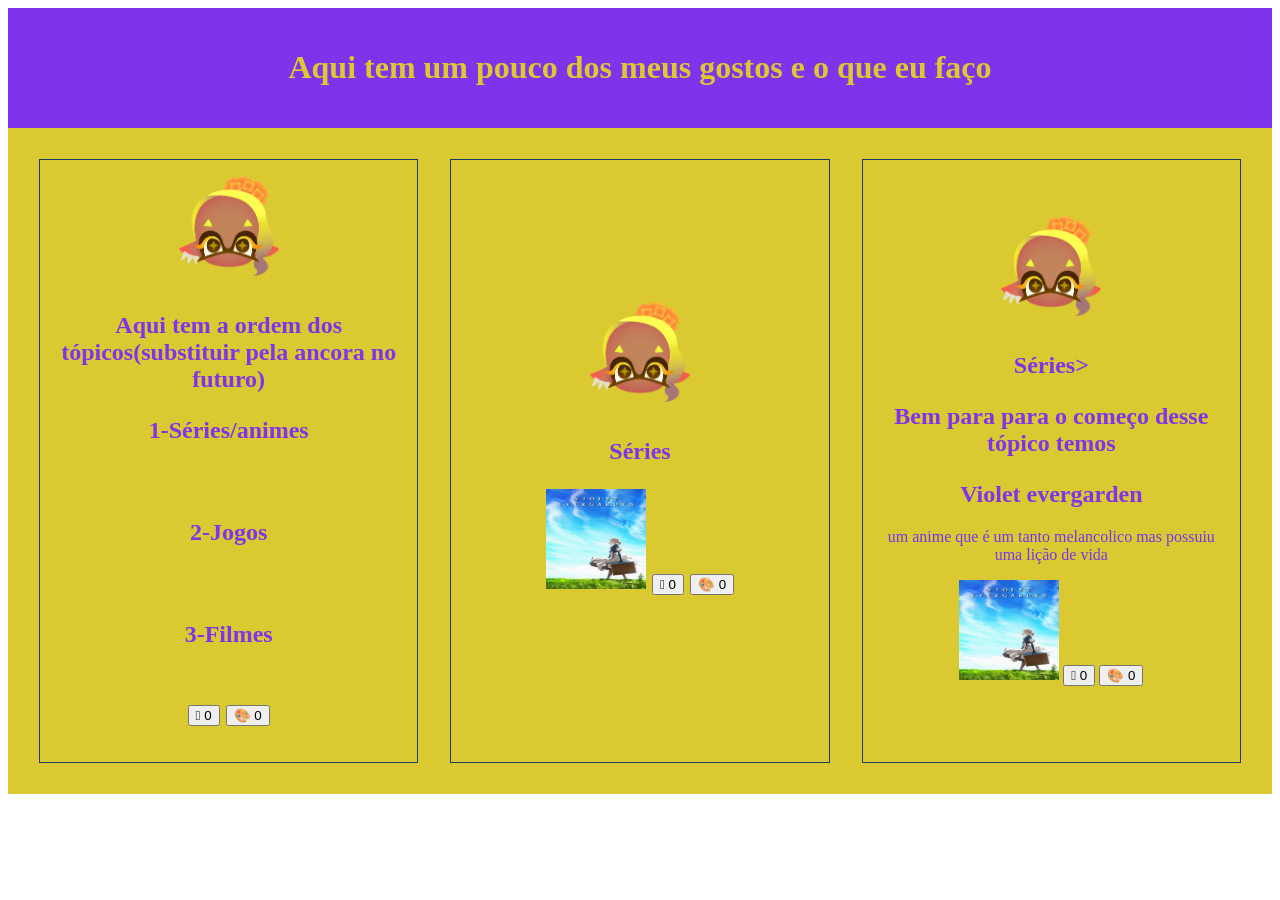
==== tipereth.html @ 74d2db16 "teste05" ====
<!DOCTYPE html>
<html lang="pt-br">

<head>
    <meta charset="UTF-8">
    <meta name="viewport" content="width=device-width, initial-scale=1.0">
    <title>Sobre mim</title>
    
    <link rel="stylesheet" href="style.css">
</head>

<body>

    <header>
        <h1>Aqui tem um pouco dos meus gostos e o que eu faço</h1>
    </header>
    <main>
        <article>
            <img src="fyre-icon.png" alt=" Icone da personagem Fyre da franquia Splatoon criado pela Empresa Nintendo  ">
            <div>
                <h2>
                    Aqui tem a ordem dos tópicos(substituir pela ancora no futuro)

                    <p>1-Séries/animes </p>
                    <br>
                    <p>2-Jogos</p>
                    <br>
                    <p>3-Filmes</p>
                    <br>
                    <button> 🫟 <span>0</span></button>
                    <button> 🎨 <span>0</span></button>
                    <h2>
            </div>
        </article>
        <article>
            <img src="fyre-icon.png " alt=" Icone da personagem Fyre da franquia Splatoon criado pela Empresa Nintendo  ">
            <div>
                <h2>
                    <h1>Séries

                    <p>
                    <img src="violet.jpeg" alt="capa do anime violet evergarden">
                    <button> 🫟 <span>0</span></button>
                    <button> 🎨 <span>0</span></button>
                    <h2>
        </article>
               <article>
            <img src="fyre-icon.png " alt=" Icone da personagem Fyre da franquia Splatoon criado pela Empresa Nintendo  ">
            <div>
                <h2>
                    <h1>Séries>

                    <p>Bem para para o começo desse tópico temos <h2>Violet evergarden</h2> um anime que é um tanto melancolico mas possuiu uma lição de vida</p>
                    <img src="violet.jpeg" alt="capa do anime violet evergarden">
                    <button> 🫟 <span>0</span></button>
                    <button> 🎨 <span>0</span></button>
                    <h2>
        </article>

    </main>
    
    <script src="script.js"></script>
    <link rel="stylesheet" href="style.css">
</body>




</html>
---- style.css ----
:root {
    --cor-primaria: #7D34EA;
    --cor-secundaria: #DAC930;
    --cor-fundo: #ffffff;
    --cor-texto: #151428;
    --cor-contraste: #f3eef7;
    --cor-botao: #f9f9f9;
}

body {
    max-width: 100vw;
}

header {
    background-color: #7D34EA;
    text-align: center;
    color: #DAC930;
    margin: 0 auto;
    padding: 15px;
    border: 5px solid #7D34EA;
}

main {
    background-color: #DAC930;
    color: #7D34EA;
    margin: 0 auto;
    padding: 15px;
    display: flex;
    flex-wrap: wrap;
}



article {
    display: flex;
    flex-direction: column;
    align-items: center;
    text-align: center;
    justify-content: center;
    border: 1px solid #183C63;
    margin: 16px;
    gap: 16px;
    padding: 16px;
    flex: 1 1 25%;
}

img {
    width: 100px;
    height: 100px;

}

div p {
    font-weight: bold;
}
---- style.css ----
:root {
    --cor-primaria: #7D34EA;
    --cor-secundaria: #DAC930;
    --cor-fundo: #ffffff;
    --cor-texto: #151428;
    --cor-contraste: #f3eef7;
    --cor-botao: #f9f9f9;
}

body {
    max-width: 100vw;
}

header {
    background-color: #7D34EA;
    text-align: center;
    color: #DAC930;
    margin: 0 auto;
    padding: 15px;
    border: 5px solid #7D34EA;
}

main {
    background-color: #DAC930;
    color: #7D34EA;
    margin: 0 auto;
    padding: 15px;
    display: flex;
    flex-wrap: wrap;
}



article {
    display: flex;
    flex-direction: column;
    align-items: center;
    text-align: center;
    justify-content: center;
    border: 1px solid #183C63;
    margin: 16px;
    gap: 16px;
    padding: 16px;
    flex: 1 1 25%;
}

img {
    width: 100px;
    height: 100px;

}

div p {
    font-weight: bold;
}
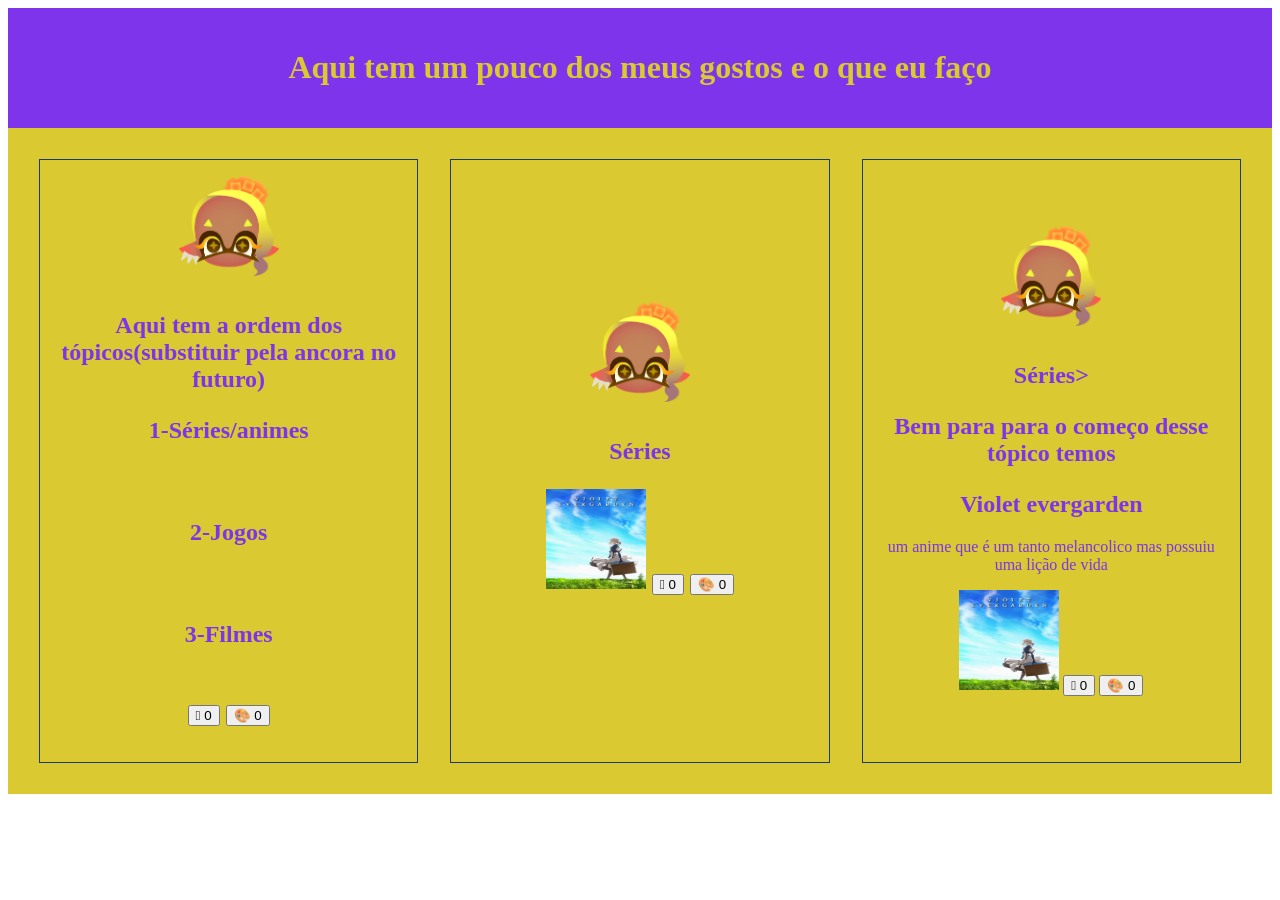
==== commit 43485fd8: "teste 06" ====
--- a/tipereth.html
+++ b/tipereth.html
@@ -2,11 +2,13 @@
 <html lang="pt-br">
 
 <head>
+
     <meta charset="UTF-8">
     <meta name="viewport" content="width=device-width, initial-scale=1.0">
     <title>Sobre mim</title>
-    
-    <link rel="stylesheet" href="style.css">
+
+
+
 </head>
 
 <body>
@@ -14,9 +16,12 @@
     <header>
         <h1>Aqui tem um pouco dos meus gostos e o que eu faço</h1>
     </header>
+
     <main>
+
         <article>
-            <img src="fyre-icon.png" alt=" Icone da personagem Fyre da franquia Splatoon criado pela Empresa Nintendo  ">
+            <img src="fyre-icon.png"
+                alt=" Icone da personagem Fyre da franquia Splatoon criado pela Empresa Nintendo  ">
             <div>
                 <h2>
                     Aqui tem a ordem dos tópicos(substituir pela ancora no futuro)
@@ -29,38 +34,47 @@
                     <br>
                     <button> 🫟 <span>0</span></button>
                     <button> 🎨 <span>0</span></button>
-                    <h2>
+                </h2>
             </div>
+
         </article>
+
         <article>
-            <img src="fyre-icon.png " alt=" Icone da personagem Fyre da franquia Splatoon criado pela Empresa Nintendo  ">
+            <img src="fyre-icon.png "
+                alt=" Icone da personagem Fyre da franquia Splatoon criado pela Empresa Nintendo  ">
             <div>
                 <h2>
                     <h1>Séries
 
-                    <p>
-                    <img src="violet.jpeg" alt="capa do anime violet evergarden">
-                    <button> 🫟 <span>0</span></button>
-                    <button> 🎨 <span>0</span></button>
-                    <h2>
+                        <p>
+                            <img src="violet.jpeg" alt="capa do anime violet evergarden">
+                            <button> 🫟 <span>0</span></button>
+                            <button> 🎨 <span>0</span></button>
+                    </h1>
+                </h2>
         </article>
-               <article>
-            <img src="fyre-icon.png " alt=" Icone da personagem Fyre da franquia Splatoon criado pela Empresa Nintendo  ">
+
+        <article>
+            <img src="fyre-icon.png "
+                alt=" Icone da personagem Fyre da franquia Splatoon criado pela Empresa Nintendo  ">
             <div>
                 <h2>
                     <h1>Séries>
 
-                    <p>Bem para para o começo desse tópico temos <h2>Violet evergarden</h2> um anime que é um tanto melancolico mas possuiu uma lição de vida</p>
-                    <img src="violet.jpeg" alt="capa do anime violet evergarden">
-                    <button> 🫟 <span>0</span></button>
-                    <button> 🎨 <span>0</span></button>
-                    <h2>
+                        <p>Bem para para o começo desse tópico temos
+                        <h2>Violet evergarden</h2> um anime que é um tanto melancolico mas possuiu uma lição de vida</p>
+                        <img src="violet.jpeg" alt="capa do anime violet evergarden">
+                        <button> 🫟 <span>0</span></button>
+                        <button> 🎨 <span>0</span></button>
+                    </h1>
+                </h2>
         </article>
 
     </main>
-    
+
     <script src="script.js"></script>
     <link rel="stylesheet" href="style.css">
+
 </body>
 
 
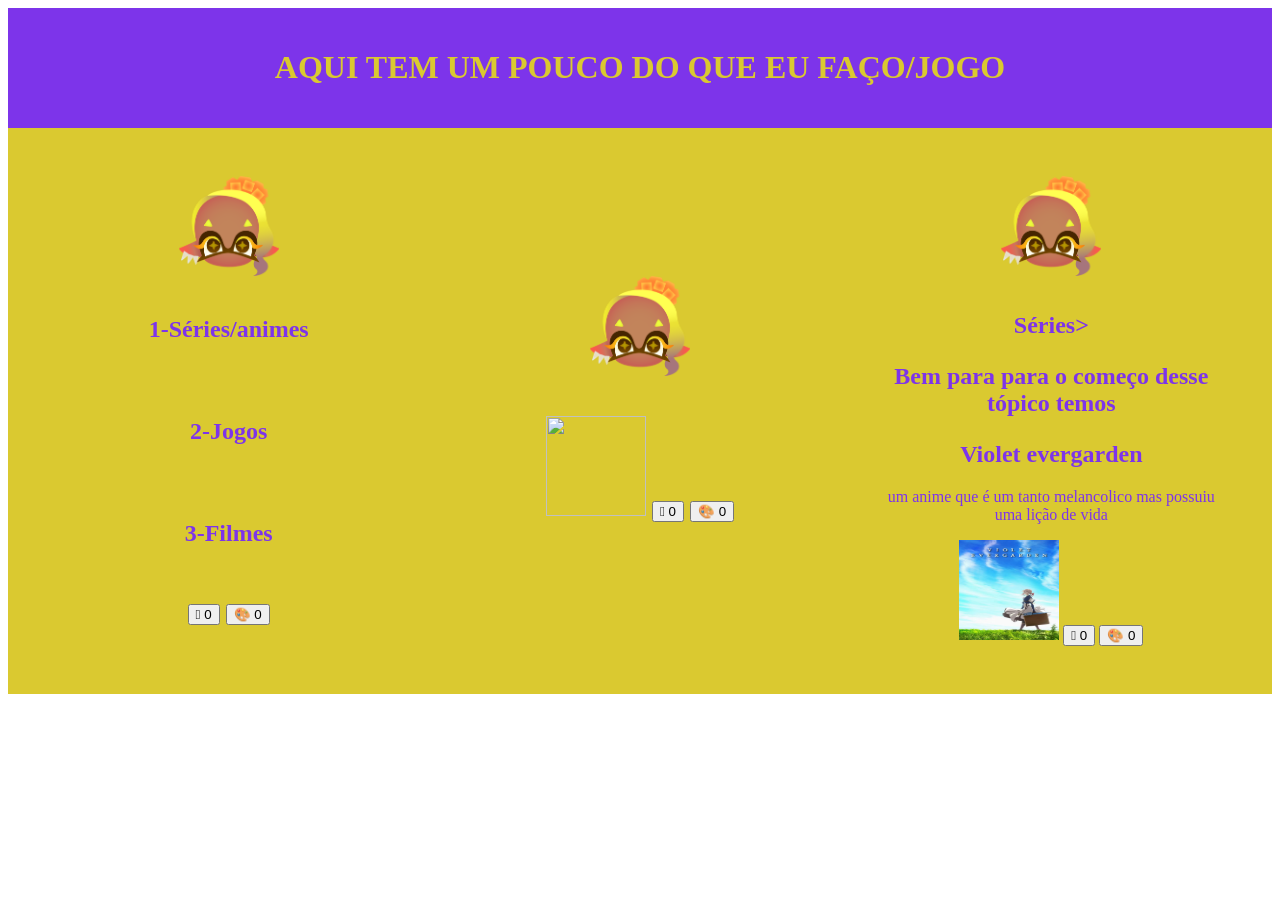
==== commit 0de21f83: "tema escuro inicio" ====
--- a/tipereth.html
+++ b/tipereth.html
@@ -7,14 +7,14 @@
     <meta name="viewport" content="width=device-width, initial-scale=1.0">
     <title>Sobre mim</title>
 
-
+<link rel="stylesheet" href="style.css">
 
 </head>
 
 <body>
 
     <header>
-        <h1>Aqui tem um pouco dos meus gostos e o que eu faço</h1>
+        <h1>AQUI TEM UM POUCO DO QUE EU FAÇO/JOGO</h1>
     </header>
 
     <main>
@@ -24,7 +24,7 @@
                 alt=" Icone da personagem Fyre da franquia Splatoon criado pela Empresa Nintendo  ">
             <div>
                 <h2>
-                    Aqui tem a ordem dos tópicos(substituir pela ancora no futuro)
+                    
 
                     <p>1-Séries/animes </p>
                     <br>
@@ -44,10 +44,11 @@
                 alt=" Icone da personagem Fyre da franquia Splatoon criado pela Empresa Nintendo  ">
             <div>
                 <h2>
-                    <h1>Séries
+                    <h1>
+
 
                         <p>
-                            <img src="violet.jpeg" alt="capa do anime violet evergarden">
+                            <img src="" alt= "">
                             <button> 🫟 <span>0</span></button>
                             <button> 🎨 <span>0</span></button>
                     </h1>
@@ -73,7 +74,7 @@
     </main>
 
     <script src="script.js"></script>
-    <link rel="stylesheet" href="style.css">
+    
 
 </body>
 
--- a/style.css
+++ b/style.css
@@ -1,10 +1,36 @@
 :root {
     --cor-primaria: #7D34EA;
     --cor-secundaria: #DAC930;
-    --cor-fundo: #ffffff;
-    --cor-texto: #151428;
-    --cor-contraste: #f3eef7;
-    --cor-botao: #f9f9f9;
+    --cor-fundo: #DAC930;
+    --cor-texto: #7D34EA;
+    --cor-contraste: #4c64d1;
+    --cor-botao: #DAC930;
+
+    --fonte-texto: ;
+}
+
+.tema-escuro {
+    --cor-primaria:#FF91A4;
+    --cor-secundaria: #06402B;
+    --cor-fundo: #06402B;
+    --cor-texto: #FF91A4;
+    --cor-contraste: #000080;
+    --cor-botao: #06402B;
+
+}
+
+.tema-escuro a {
+    color: var(--cor-secundaria);
+
+}
+
+.tema-escuro p {
+
+    color: var(--cor-texto)
+}
+
+.tema-escuro header p {
+    color: var(--cor-contraste)
 }
 
 body {
@@ -37,7 +63,7 @@
     align-items: center;
     text-align: center;
     justify-content: center;
-    border: 1px solid #183C63;
+    border: 1px solid #DAC930;
     margin: 16px;
     gap: 16px;
     padding: 16px;
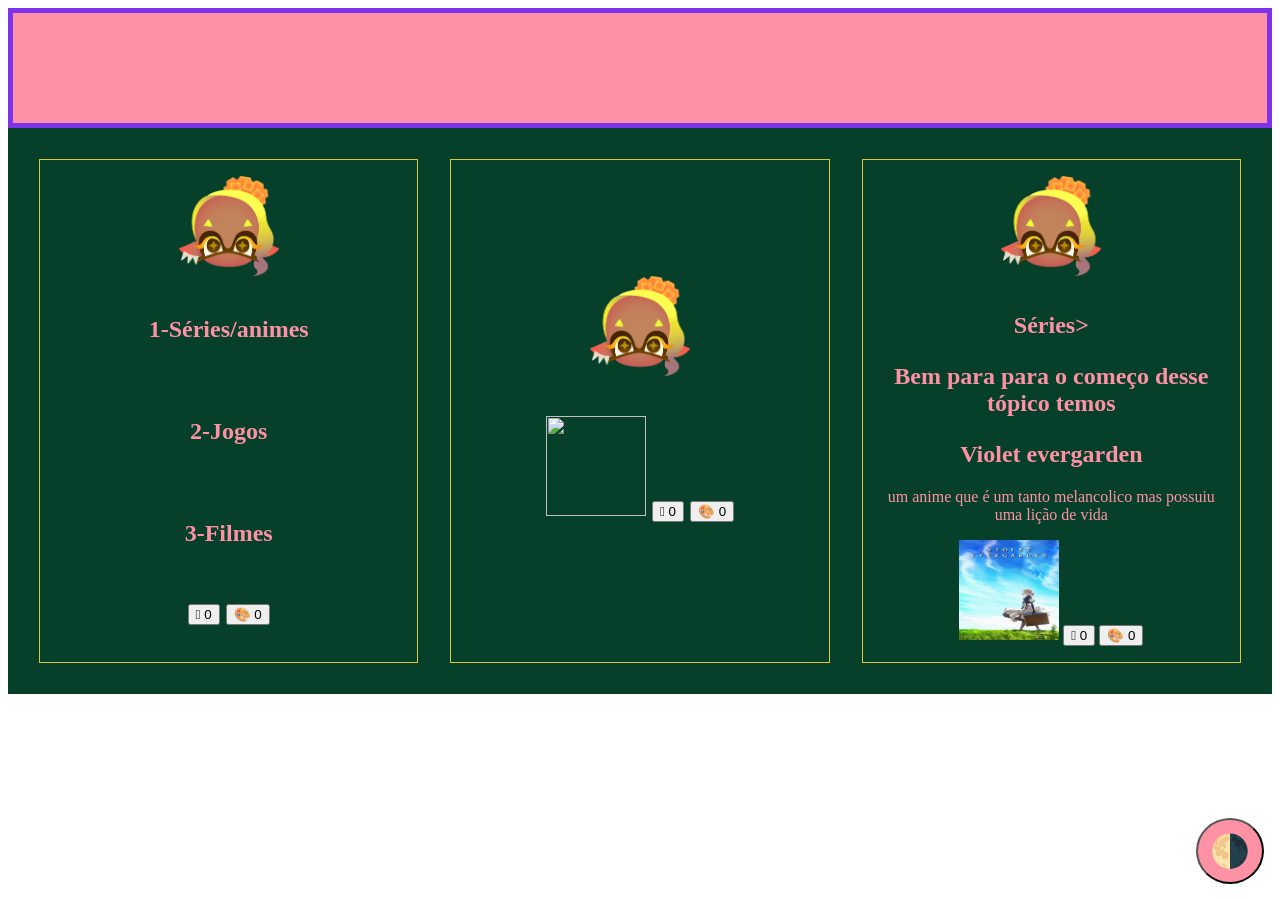
==== commit 23c0e489: "aula  7" ====
--- a/tipereth.html
+++ b/tipereth.html
@@ -7,76 +7,83 @@
     <meta name="viewport" content="width=device-width, initial-scale=1.0">
     <title>Sobre mim</title>
 
-<link rel="stylesheet" href="style.css">
+    <link rel="stylesheet" href="style.css">
 
 </head>
 
 <body>
+ 
+ 
+    <body class="tema-escuro">
 
-    <header>
-        <h1>AQUI TEM UM POUCO DO QUE EU FAÇO/JOGO</h1>
-    </header>
+        <header>
+            <h1>AQUI TEM UM POUCO DO QUE EU FAÇO/JOGO</h1>
+        </header>
 
-    <main>
+        <main>
 
-        <article>
-            <img src="fyre-icon.png"
-                alt=" Icone da personagem Fyre da franquia Splatoon criado pela Empresa Nintendo  ">
-            <div>
-                <h2>
-                    
-
-                    <p>1-Séries/animes </p>
-                    <br>
-                    <p>2-Jogos</p>
-                    <br>
-                    <p>3-Filmes</p>
-                    <br>
-                    <button> 🫟 <span>0</span></button>
-                    <button> 🎨 <span>0</span></button>
-                </h2>
-            </div>
-
-        </article>
-
-        <article>
-            <img src="fyre-icon.png "
-                alt=" Icone da personagem Fyre da franquia Splatoon criado pela Empresa Nintendo  ">
-            <div>
-                <h2>
-                    <h1>
+            <article>
+                <img src="fyre-icon.png"
+                    alt=" Icone da personagem Fyre da franquia Splatoon criado pela Empresa Nintendo  ">
+                <div>
+                    <h2>
 
 
-                        <p>
-                            <img src="" alt= "">
+                        <p>1-Séries/animes </p>
+                        <br>
+                        <p>2-Jogos</p>
+                        <br>
+                        <p>3-Filmes</p>
+                        <br>
+                        <button> 🫟 <span>0</span></button>
+                        <button> 🎨 <span>0</span></button>
+                    </h2>
+                </div>
+
+            </article>
+
+            <article>
+                <img src="fyre-icon.png "
+                    alt=" Icone da personagem Fyre da franquia Splatoon criado pela Empresa Nintendo  ">
+                <div>
+                    <h2>
+                        <h1>
+
+
+                            <p>
+                                <img src="" alt="">
+                                <button> 🫟 <span>0</span></button>
+                                <button> 🎨 <span>0</span></button>
+                        </h1>
+                    </h2>
+            </article>
+
+            <article>
+                <img src="fyre-icon.png "
+                    alt=" Icone da personagem Fyre da franquia Splatoon criado pela Empresa Nintendo  ">
+                <div>
+                    <h2>
+                        <h1>Séries>
+
+                            <p>Bem para para o começo desse tópico temos
+                            <h2>Violet evergarden</h2> um anime que é um tanto melancolico mas possuiu uma lição de vida
+                            </p>
+                            <img src="violet.jpeg" alt="capa do anime violet evergarden">
                             <button> 🫟 <span>0</span></button>
                             <button> 🎨 <span>0</span></button>
-                    </h1>
-                </h2>
-        </article>
+                        </h1>
+                    </h2>
+            </article>
 
-        <article>
-            <img src="fyre-icon.png "
-                alt=" Icone da personagem Fyre da franquia Splatoon criado pela Empresa Nintendo  ">
-            <div>
-                <h2>
-                    <h1>Séries>
 
-                        <p>Bem para para o começo desse tópico temos
-                        <h2>Violet evergarden</h2> um anime que é um tanto melancolico mas possuiu uma lição de vida</p>
-                        <img src="violet.jpeg" alt="capa do anime violet evergarden">
-                        <button> 🫟 <span>0</span></button>
-                        <button> 🎨 <span>0</span></button>
-                    </h1>
-                </h2>
-        </article>
+<button class="btn-tema-escuro">🌗</button>
 
-    </main>
+        </main>
 
-    <script src="script.js"></script>
-    
+        <script src="script.js"></script>
 
-</body>
+
+    </body>
 
 
 
--- a/style.css
+++ b/style.css
@@ -6,7 +6,7 @@
     --cor-contraste: #4c64d1;
     --cor-botao: #DAC930;
 
-    --fonte-texto: ;
+    --fonte-texto: 'Segoe UI', Verdana ;
 }
 
 .tema-escuro {
@@ -35,20 +35,21 @@
 
 body {
     max-width: 100vw;
+    font-family: var(--fonte-texto);
 }
 
 header {
-    background-color: #7D34EA;
+    background-color: var(--cor-primaria);
+    color: var(--cor-texto);
     text-align: center;
-    color: #DAC930;
     margin: 0 auto;
     padding: 15px;
     border: 5px solid #7D34EA;
 }
 
 main {
-    background-color: #DAC930;
-    color: #7D34EA;
+    background-color: var(--cor-fundo);
+    color: var(--cor-texto);
     margin: 0 auto;
     padding: 15px;
     display: flex;
@@ -78,4 +79,19 @@
 
 div p {
     font-weight: bold;
+}
+
+.artigo-autor {
+    font-weight: bold;
+}
+
+.btn-tema-escuro {
+    position: fixed;
+    bottom: 16px;
+    right: 16px;
+    font-size: 32px;
+    padding: 12px;
+    background-color: var(--cor-primaria);
+    border-radius: 50%;
+    
 }
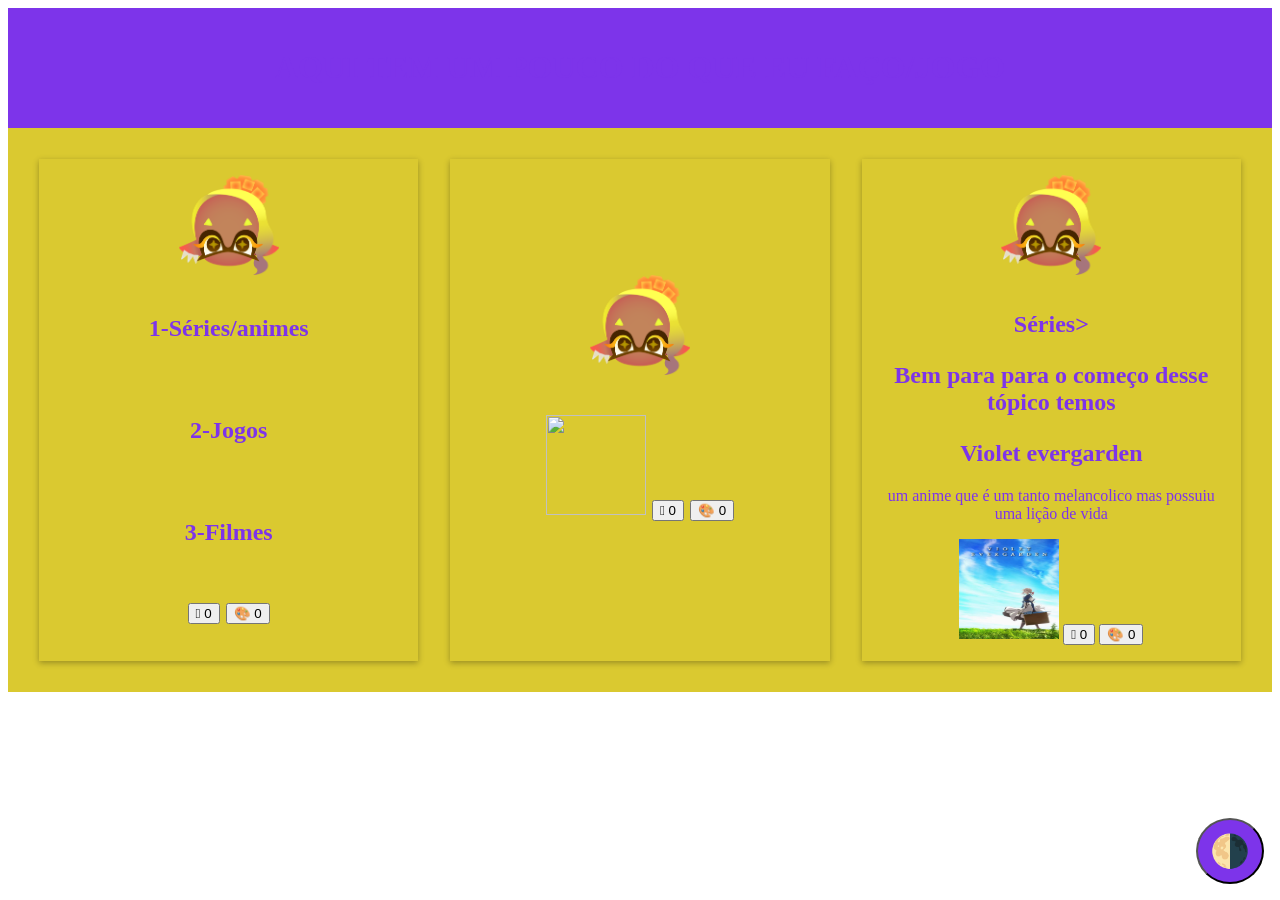
==== commit 3ae10ad9: "test 2" ====
--- a/tipereth.html
+++ b/tipereth.html
@@ -13,9 +13,6 @@
 
 <body>
  
- 
-    <body class="tema-escuro">
-
         <header>
             <h1>AQUI TEM UM POUCO DO QUE EU FAÇO/JOGO</h1>
         </header>
--- a/style.css
+++ b/style.css
@@ -4,9 +4,13 @@
     --cor-fundo: #DAC930;
     --cor-texto: #7D34EA;
     --cor-contraste: #4c64d1;
-    --cor-botao: #DAC930;
+    --cor-botao: #7D34EA;
 
     --fonte-texto: 'Segoe UI', Verdana ;
+}
+
+*{
+    transition: background-color 0.5s ease;
 }
 
 .tema-escuro {
@@ -32,6 +36,11 @@
 .tema-escuro header p {
     color: var(--cor-contraste)
 }
+
+.tema-escuro .btn-tema-escuro {
+    background-color: var(--cor-secundaria);
+}
+
 
 body {
     max-width: 100vw;
@@ -64,9 +73,11 @@
     align-items: center;
     text-align: center;
     justify-content: center;
-    border: 1px solid #DAC930;
+
+    box-shadow: 0 2px 6px rgba(0, 0, 0, 0.3);
     margin: 16px;
     gap: 16px;
+
     padding: 16px;
     flex: 1 1 25%;
 }
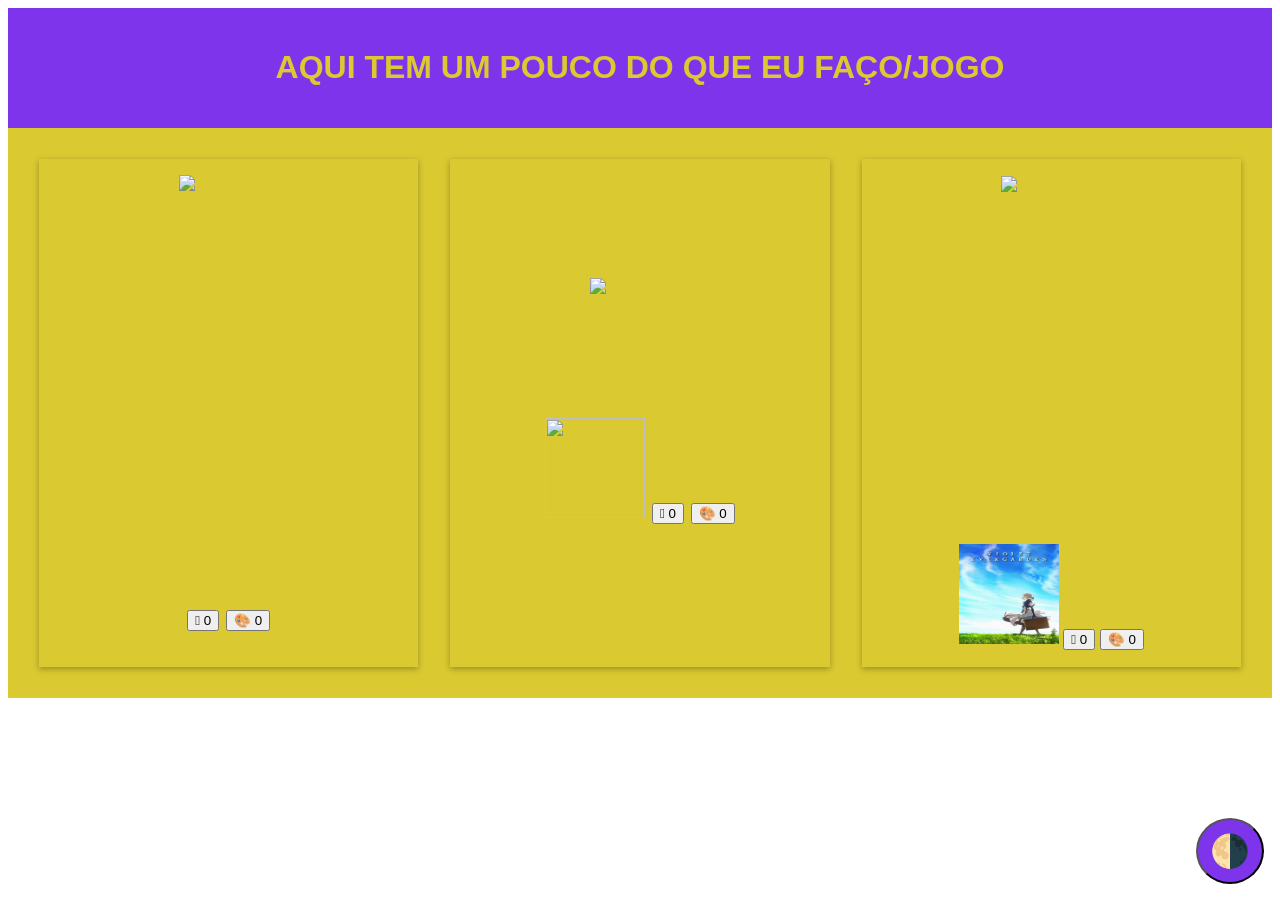
==== commit cfe0ce7b: "teste 6" ====
--- a/tipereth.html
+++ b/tipereth.html
@@ -20,7 +20,7 @@
         <main>
 
             <article>
-                <img src="fyre-icon.png"
+                <img src=""
                     alt=" Icone da personagem Fyre da franquia Splatoon criado pela Empresa Nintendo  ">
                 <div>
                     <h2>
@@ -40,7 +40,7 @@
             </article>
 
             <article>
-                <img src="fyre-icon.png "
+                <img src=" "
                     alt=" Icone da personagem Fyre da franquia Splatoon criado pela Empresa Nintendo  ">
                 <div>
                     <h2>
@@ -56,7 +56,7 @@
             </article>
 
             <article>
-                <img src="fyre-icon.png "
+                <img src=" "
                     alt=" Icone da personagem Fyre da franquia Splatoon criado pela Empresa Nintendo  ">
                 <div>
                     <h2>
--- a/style.css
+++ b/style.css
@@ -1,13 +1,15 @@
+
 :root {
     --cor-primaria: #7D34EA;
     --cor-secundaria: #DAC930;
     --cor-fundo: #DAC930;
-    --cor-texto: #7D34EA;
-    --cor-contraste: #4c64d1;
+    --cor-texto: #DAC930;
+    --cor-contraste: #1e61c7;
     --cor-botao: #7D34EA;
 
-    --fonte-texto: 'Segoe UI', Verdana ;
+    --fonte-texto:'Segoe UI', Tahoma, Verdana, sans-serif;
 }
+
 
 *{
     transition: background-color 0.5s ease;
@@ -23,6 +25,16 @@
 
 }
 
+.tema-escuro {
+    --cor-primaria: #FF91A4;
+    --cor-secundaria: #06402B;
+    --cor-fundo: #06402B;
+    --cor-texto: #FF91A4;
+    --cor-contraste: #000080;
+    --cor-botao: #06402B;
+}
+
+
 .tema-escuro a {
     color: var(--cor-secundaria);
 
@@ -30,11 +42,11 @@
 
 .tema-escuro p {
 
-    color: var(--cor-texto)
+    color: var(--cor-texto);
 }
 
 .tema-escuro header p {
-    color: var(--cor-contraste)
+    color: var(--cor-contraste);
 }
 
 .tema-escuro .btn-tema-escuro {
@@ -46,6 +58,8 @@
     max-width: 100vw;
     font-family: var(--fonte-texto);
 }
+
+
 
 header {
     background-color: var(--cor-primaria);
